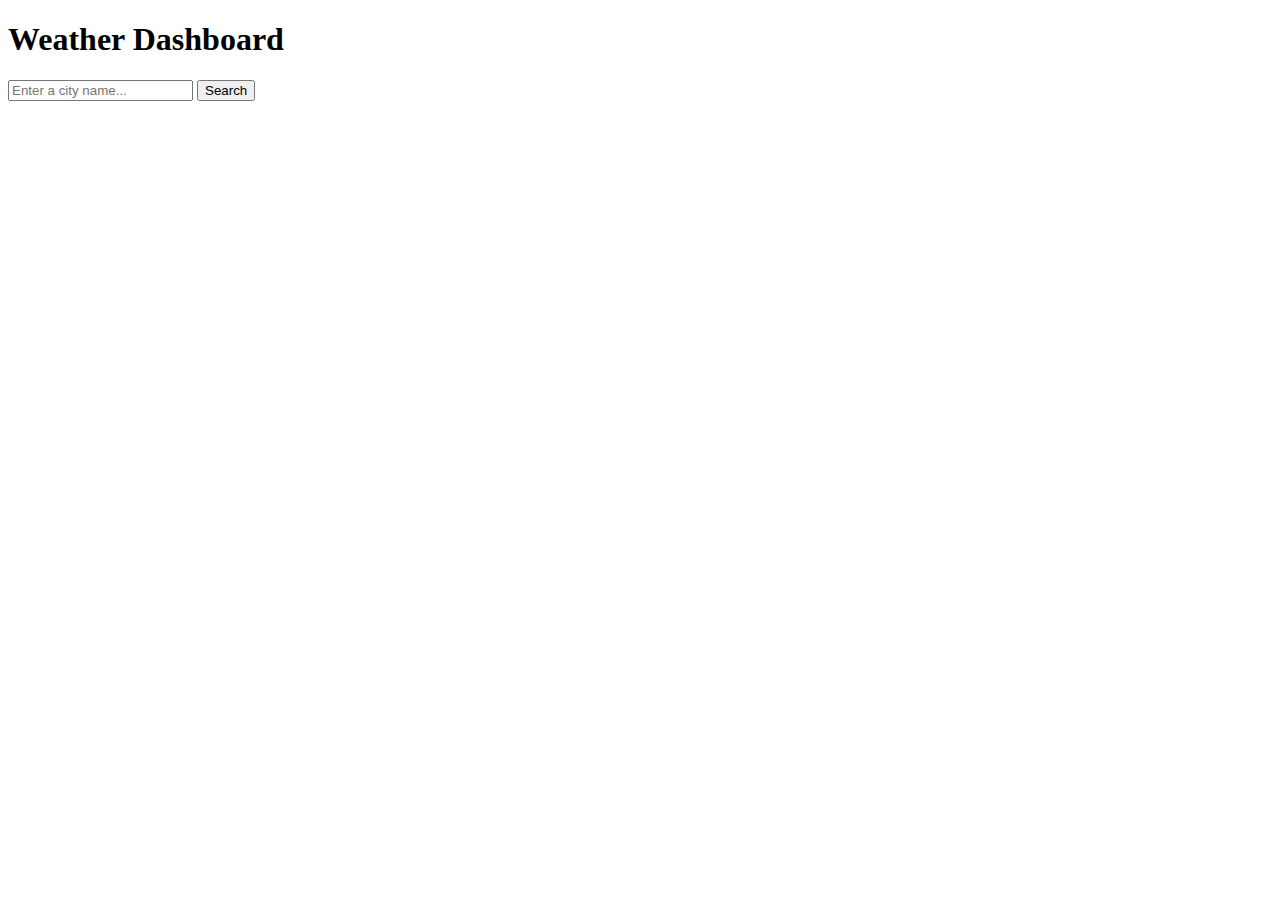
==== index.html @ 99a3ddd9 "added html structure" ====
<!DOCTYPE html>
<html lang="en">
<head>
    <meta charset="UTF-8">
    <meta name="viewport" content="width=device-width, initial-scale=1.0">
    <title>Weather Dashboard</title>
    <link rel="stylesheet" href="./assets/css/style.css">
</head>
<body>
    <header>
        <h1>Weather Dashboard</h1>
    </header>
    <main>
        <!-- Search Section -->
        <section id="search-section">
            <input type="text" id="search-input" placeholder="Enter a city name..." />
            <button id="search-button">Search</button>
            <ul id="search-history"></ul>
        </section>
        
        <!-- Current Weather Section -->
        <section id="current-weather-section">
            <!-- Content will be dynamically added by JavaScript -->
        </section>
        
        <!-- 5-Day Forecast Section -->
        <section id="forecast-section">
            <!-- Content will be dynamically added by JavaScript -->
        </section>
    </main>
    <script src="./assets/js/script.js"></script>
</body>
</html>
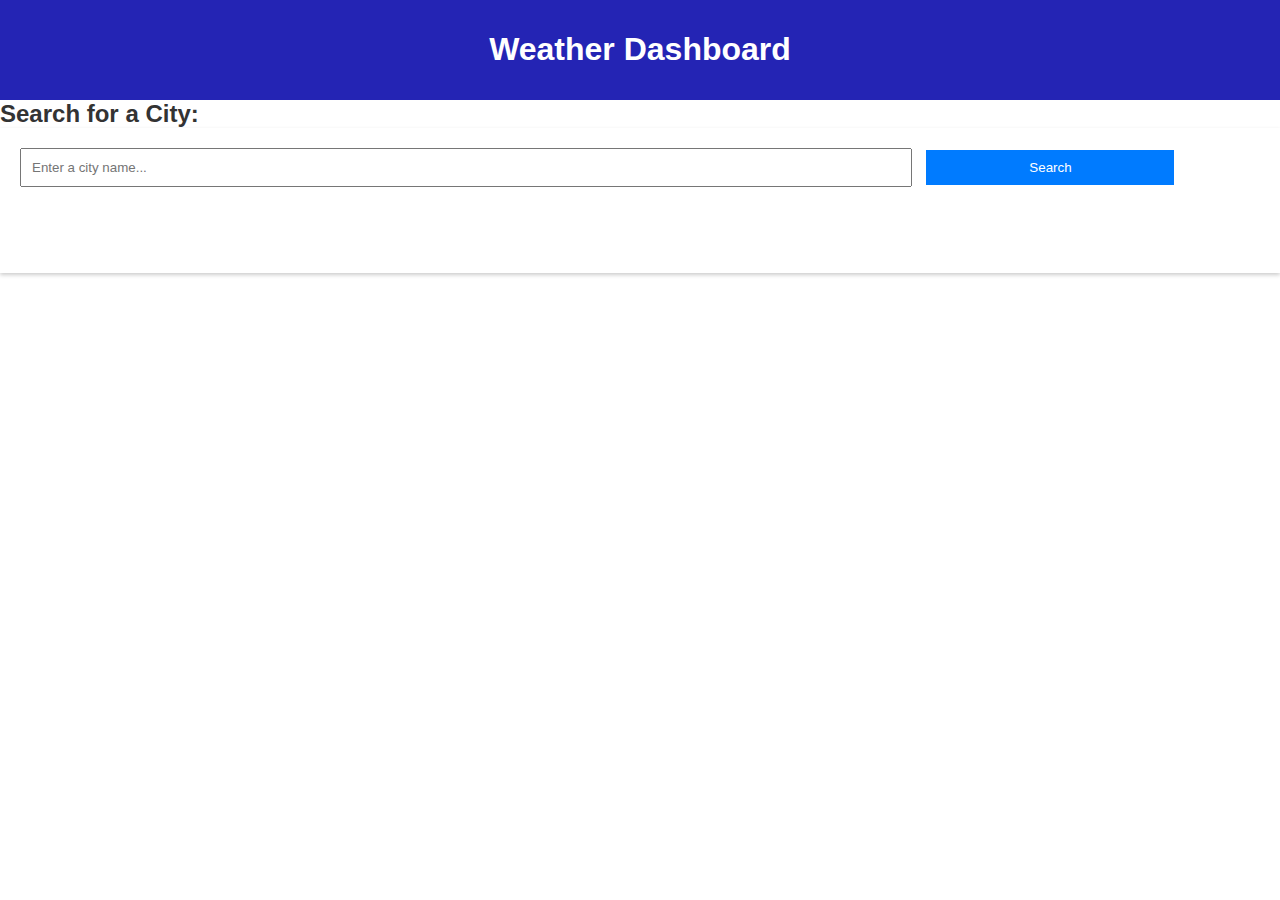
==== commit 5e46f8f6: "added css structure" ====
--- a/index.html
+++ b/index.html
@@ -12,6 +12,7 @@
     </header>
     <main>
         <!-- Search Section -->
+        <h2>Search for a City:</h2>
         <section id="search-section">
             <input type="text" id="search-input" placeholder="Enter a city name..." />
             <button id="search-button">Search</button>
--- a/assets/css/style.css
+++ b/assets/css/style.css
@@ -0,0 +1,86 @@
+/* Container and general styling */
+.container {
+    max-width: 960px;
+    margin: auto;
+}
+
+header {
+    background-color: #2424b4; /* Blue background color */
+    color: white; /* White text color */
+    padding: 10px 0; /* Padding to ensure the text doesn't touch the edges */
+    text-align: center; /* Centers the text horizontally */
+}
+
+
+body, h2, h3 {
+    font-family: 'Arial', sans-serif;
+    margin: 0;
+    padding: 0;
+    color: #333;
+}
+
+/* Search section styling */
+#search-section {
+    
+    padding: 20px;
+    color: white;
+    box-shadow: 0 2px 4px rgba(0, 0, 0, .2);
+}
+
+#search-input {
+    padding: 10px;
+    width: 70%;
+    margin-right: 10px;
+}
+
+#search-button {
+    padding: 10px;
+    width: 20%;
+    background-color: #007bff;
+    color: white;
+    border: none;
+    cursor: pointer;
+}
+
+#search-history {
+    
+    padding: 15px;
+    margin-top: 20px;
+    /* Later, add styles for history buttons inside this div */
+}
+
+/* Weather info section */
+#weather-info {
+    display: flex;
+    flex-wrap: wrap;
+    justify-content: space-between;
+    margin-top: 20px;
+}
+
+/* Current weather styling */
+#current-weather {
+    flex-basis: 100%;
+    background-color: #f8f9fa;
+    padding: 20px;
+    box-shadow: 0 2px 4px rgba(0, 0, 0, .2);
+    /* More styles will be added here for current weather content */
+}
+
+/* Forecast styling */
+#forecast {
+    flex-basis: 100%;
+    margin-top: 20px;
+}
+
+#forecast-container {
+    display: flex;
+    justify-content: space-between;
+    /* Styles for forecast cards will be added here */
+}
+
+/* Media query for smaller screens */
+@media (max-width: 768px) {
+    #forecast-container {
+        flex-direction: column;
+    }
+}
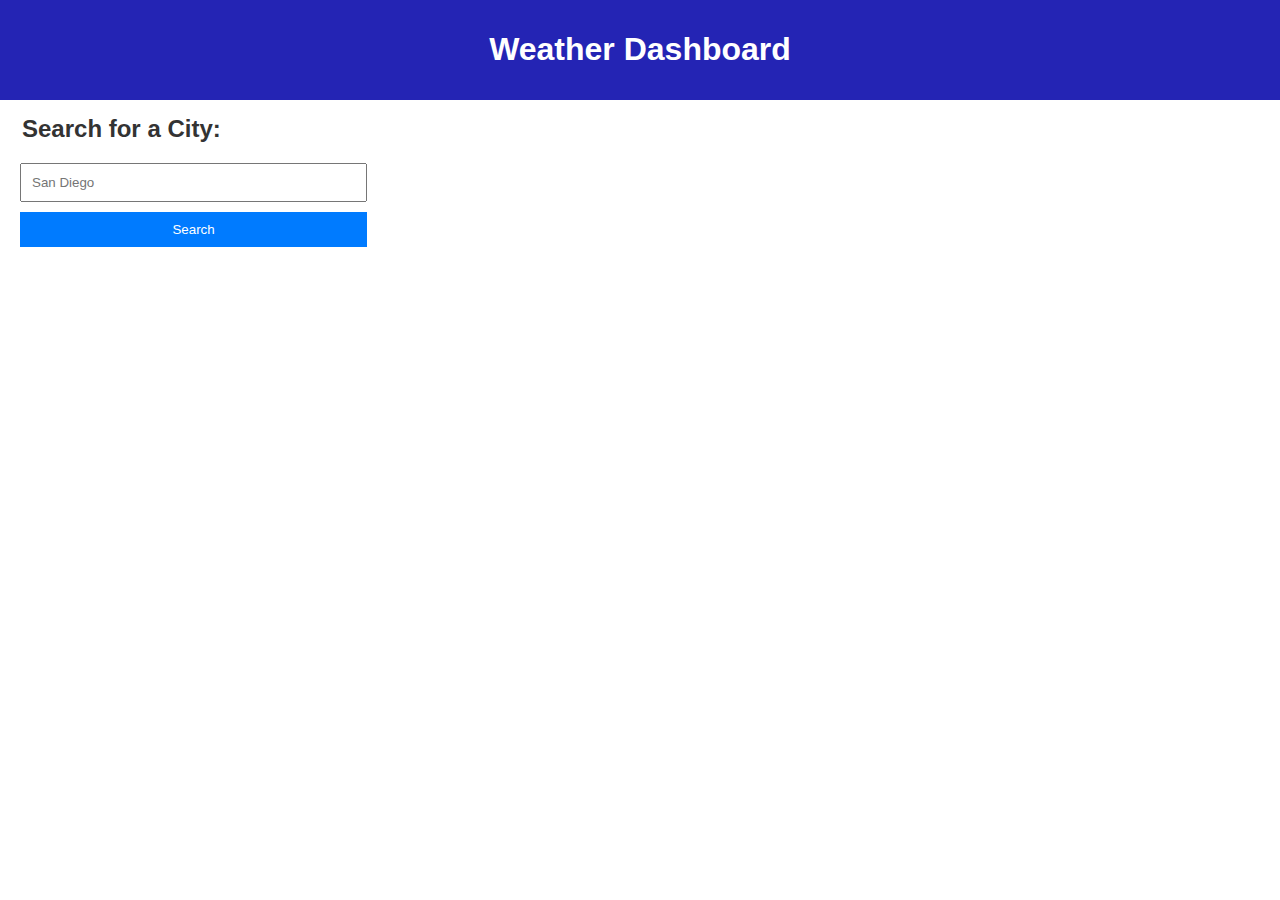
==== commit b2b05c05: "Fix API call and add coordinate fetching functionality" ====
--- a/index.html
+++ b/index.html
@@ -14,9 +14,14 @@
         <!-- Search Section -->
         <h2>Search for a City:</h2>
         <section id="search-section">
-            <input type="text" id="search-input" placeholder="Enter a city name..." />
-            <button id="search-button">Search</button>
-            <ul id="search-history"></ul>
+            <div id="search-container">
+                <input type="text" id="search-input" placeholder="San Diego" />
+                <button id="search-button">Search</button>
+            </div>
+            <ul id="search-history">
+                <!-- Previously searched cities will be listed here as list items -->
+            </ul>
+        </section>
         </section>
         
         <!-- Current Weather Section -->
--- a/assets/css/style.css
+++ b/assets/css/style.css
@@ -11,8 +11,14 @@
     text-align: center; /* Centers the text horizontally */
 }
 
+h2{
+    font-family: 'Arial', sans-serif;
+    margin: 0;
+    padding: 15px 22px 0px;
+    color: #333;
+}
 
-body, h2, h3 {
+body, h3 {
     font-family: 'Arial', sans-serif;
     margin: 0;
     padding: 0;
@@ -21,21 +27,27 @@
 
 /* Search section styling */
 #search-section {
-    
     padding: 20px;
     color: white;
-    box-shadow: 0 2px 4px rgba(0, 0, 0, .2);
+    width: 100%; /* Ensures full width */
+    box-sizing: border-box; /* Ensures padding doesn't affect overall width */
+}
+#search-container {
+    margin-bottom: 20px;
+    display: flex; /* Using flexbox for layout */
+    flex-direction: column; /* Stacks the children vertically */
 }
 
 #search-input {
+    width: 28%;
     padding: 10px;
-    width: 70%;
-    margin-right: 10px;
+    margin-bottom: 10px; /* Spacing between the input and the button */
+    box-sizing: border-box; /* Ensures padding doesn't affect overall width */
 }
 
 #search-button {
     padding: 10px;
-    width: 20%;
+    width: 28%;
     background-color: #007bff;
     color: white;
     border: none;
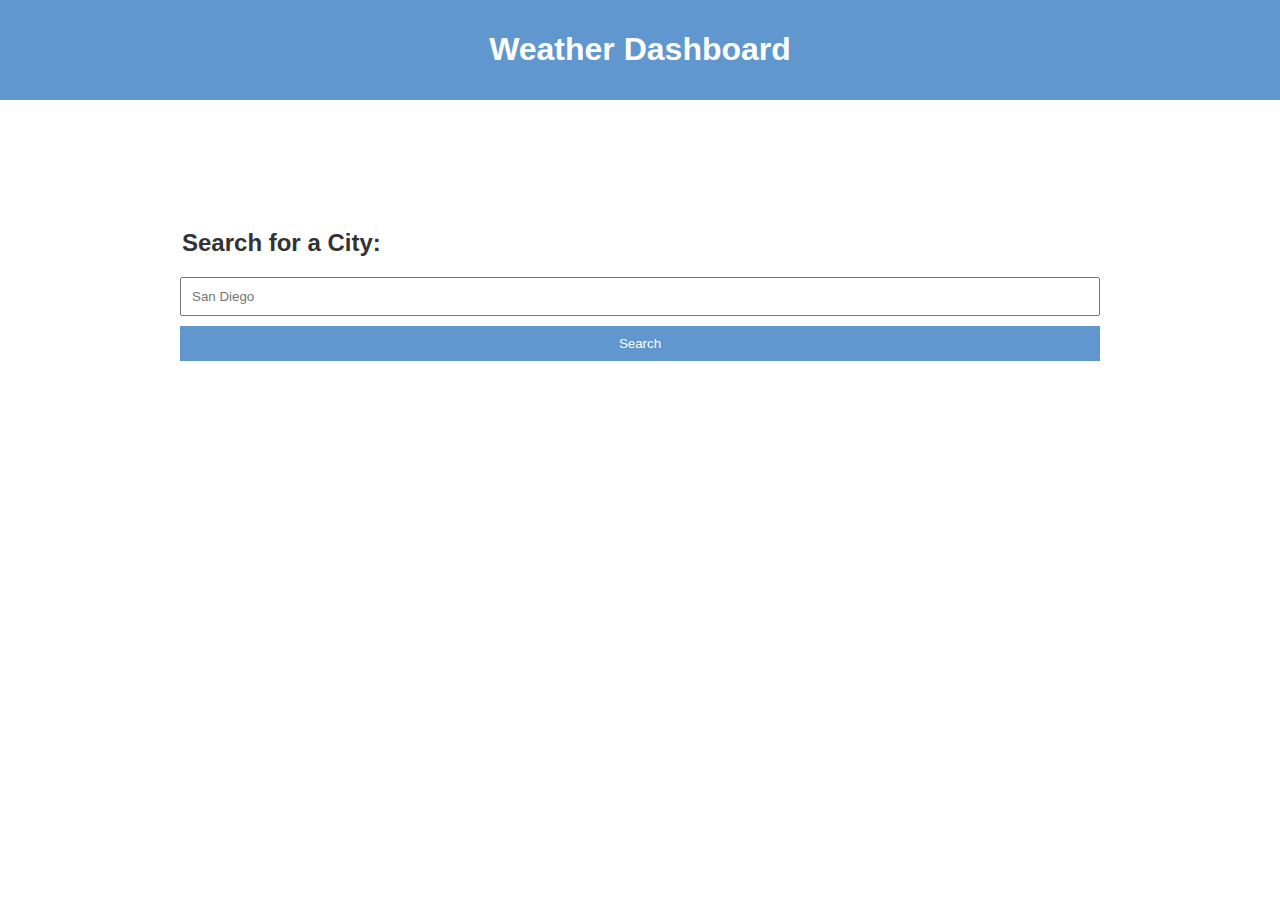
==== commit a0ba7c2b: "added icons, styles etc" ====
--- a/index.html
+++ b/index.html
@@ -10,8 +10,9 @@
     <header>
         <h1>Weather Dashboard</h1>
     </header>
-    <main>
-        <!-- Search Section -->
+    <main class="container">
+        <div id="search-weather-container"
+                <!-- Search Section -->
         <h2>Search for a City:</h2>
         <section id="search-section">
             <div id="search-container">
@@ -26,11 +27,15 @@
         
         <!-- Current Weather Section -->
         <section id="current-weather-section">
-            <!-- Content will be dynamically added by JavaScript -->
+            <!-- Esta caja contendrá la información del clima actual -->
+            <div class="weather-card" id="current-weather">
+                <!-- El contenido se añadirá dinámicamente con JavaScript -->
+            </div>
         </section>
-        
+
         <!-- 5-Day Forecast Section -->
         <section id="forecast-section">
+            <div id="forecast-container"></div>
             <!-- Content will be dynamically added by JavaScript -->
         </section>
     </main>
--- a/assets/css/style.css
+++ b/assets/css/style.css
@@ -5,7 +5,7 @@
 }
 
 header {
-    background-color: #2424b4; /* Blue background color */
+    background-color: #5f97ce;; /* Blue background color */
     color: white; /* White text color */
     padding: 10px 0; /* Padding to ensure the text doesn't touch the edges */
     text-align: center; /* Centers the text horizontally */
@@ -13,9 +13,10 @@
 
 h2{
     font-family: 'Arial', sans-serif;
-    margin: 0;
+    margin: auto;
     padding: 15px 22px 0px;
     color: #333;
+    margin-top: 114px;
 }
 
 body, h3 {
@@ -39,7 +40,7 @@
 }
 
 #search-input {
-    width: 28%;
+    
     padding: 10px;
     margin-bottom: 10px; /* Spacing between the input and the button */
     box-sizing: border-box; /* Ensures padding doesn't affect overall width */
@@ -47,8 +48,8 @@
 
 #search-button {
     padding: 10px;
-    width: 28%;
-    background-color: #007bff;
+    
+    background-color: #5f97ce;;
     color: white;
     border: none;
     cursor: pointer;
@@ -72,22 +73,62 @@
 /* Current weather styling */
 #current-weather {
     flex-basis: 100%;
-    background-color: #f8f9fa;
+    background-color: #ffffff;
     padding: 20px;
-    box-shadow: 0 2px 4px rgba(0, 0, 0, .2);
     /* More styles will be added here for current weather content */
 }
 
-/* Forecast styling */
-#forecast {
-    flex-basis: 100%;
-    margin-top: 20px;
+/* Current Weather Card Styling */
+#current-weather-section {
+    padding: 20px; /* Consistent padding with forecast cards */
+    margin-bottom: 20px; /* Margin for spacing below the card */
+    width: calc(20% * 5); /* Same total width as 5 forecast cards, adjust if necessary */
+    text-align: center;
+   
 }
+
+.weather-card-with-data {
+    background-color: #5f97ce;;
+    padding: 20px;
+    box-shadow: 0 2px 4px rgba(0, 0, 0, .2);
+    text-align: center; /* Centers the text inside the current weather section */
+    margin-bottom: 20px;
+}
+
+
+#forecast-section {
+    display: flex; /* Use flexbox to lay out forecast items in a row */
+    justify-content: space-between; /* Space out forecast items evenly */
+    align-items: stretch; /* Align items in a way that they take equal height */
+    padding: 20px 0; /* Padding top and bottom */
+}
+
 
 #forecast-container {
     display: flex;
     justify-content: space-between;
     /* Styles for forecast cards will be added here */
+}
+
+/* Forecast card styling */
+.forecast-card {
+    background-color: #f8f9fa; /* Light grey background */
+    padding: 10px; /* Spacing inside the cards */
+    box-shadow: 0 2px 4px rgba(0, 0, 0, .2); /* Shadow effect for depth */
+    width: 18%; /* Width for each card to fit 5 in a row */
+    margin-bottom: 10px; /* Spacing between the cards vertically */
+    text-align: center; /* Center the text inside the card */
+}
+
+.forecast-item {
+    flex-basis: 18%; /* Allows 5 items per row */
+    background-color: #5f97ce;;
+    margin: 10px;
+    padding: 20px;
+    box-shadow: 0 2px 4px rgba(0, 0, 0, .2);
+    display: flex;
+    flex-direction: column;
+    align-items: center;
 }
 
 /* Media query for smaller screens */
@@ -96,3 +137,4 @@
         flex-direction: column;
     }
 }
+
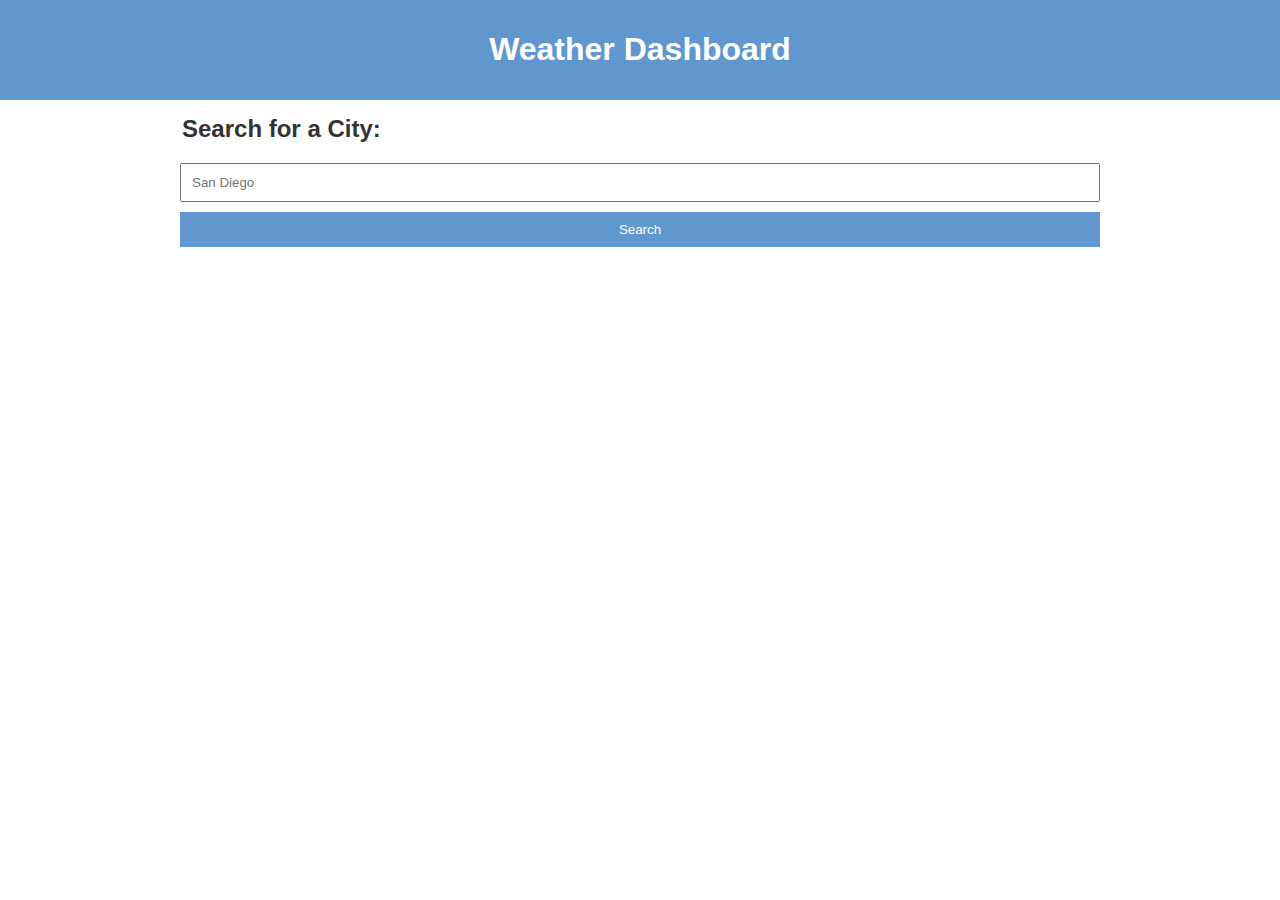
==== commit f477c3f3: "added saveToHistory and loadSearchHistory functions" ====
--- a/index.html
+++ b/index.html
@@ -11,7 +11,7 @@
         <h1>Weather Dashboard</h1>
     </header>
     <main class="container">
-        <div id="search-weather-container"
+        <div id="search-weather-container">
                 <!-- Search Section -->
         <h2>Search for a City:</h2>
         <section id="search-section">
@@ -24,12 +24,12 @@
             </ul>
         </section>
         </section>
-        
-        <!-- Current Weather Section -->
+                
+        <!-- Current Weather Section Updated to Include City Name Display -->
         <section id="current-weather-section">
-            <!-- Esta caja contendrá la información del clima actual -->
+            <h2 id="city-name-display"></h2> <!-- Added element to display the city name -->
             <div class="weather-card" id="current-weather">
-                <!-- El contenido se añadirá dinámicamente con JavaScript -->
+                <!-- Content will be dynamically added with JavaScript -->
             </div>
         </section>
 
--- a/assets/css/style.css
+++ b/assets/css/style.css
@@ -16,7 +16,7 @@
     margin: auto;
     padding: 15px 22px 0px;
     color: #333;
-    margin-top: 114px;
+
 }
 
 body, h3 {
@@ -68,6 +68,11 @@
     flex-wrap: wrap;
     justify-content: space-between;
     margin-top: 20px;
+}
+
+.weather-icon {
+    width: 100px; /* Tamaño deseado en píxeles */
+    height: auto; /* Mantener la proporción de aspecto */
 }
 
 /* Current weather styling */
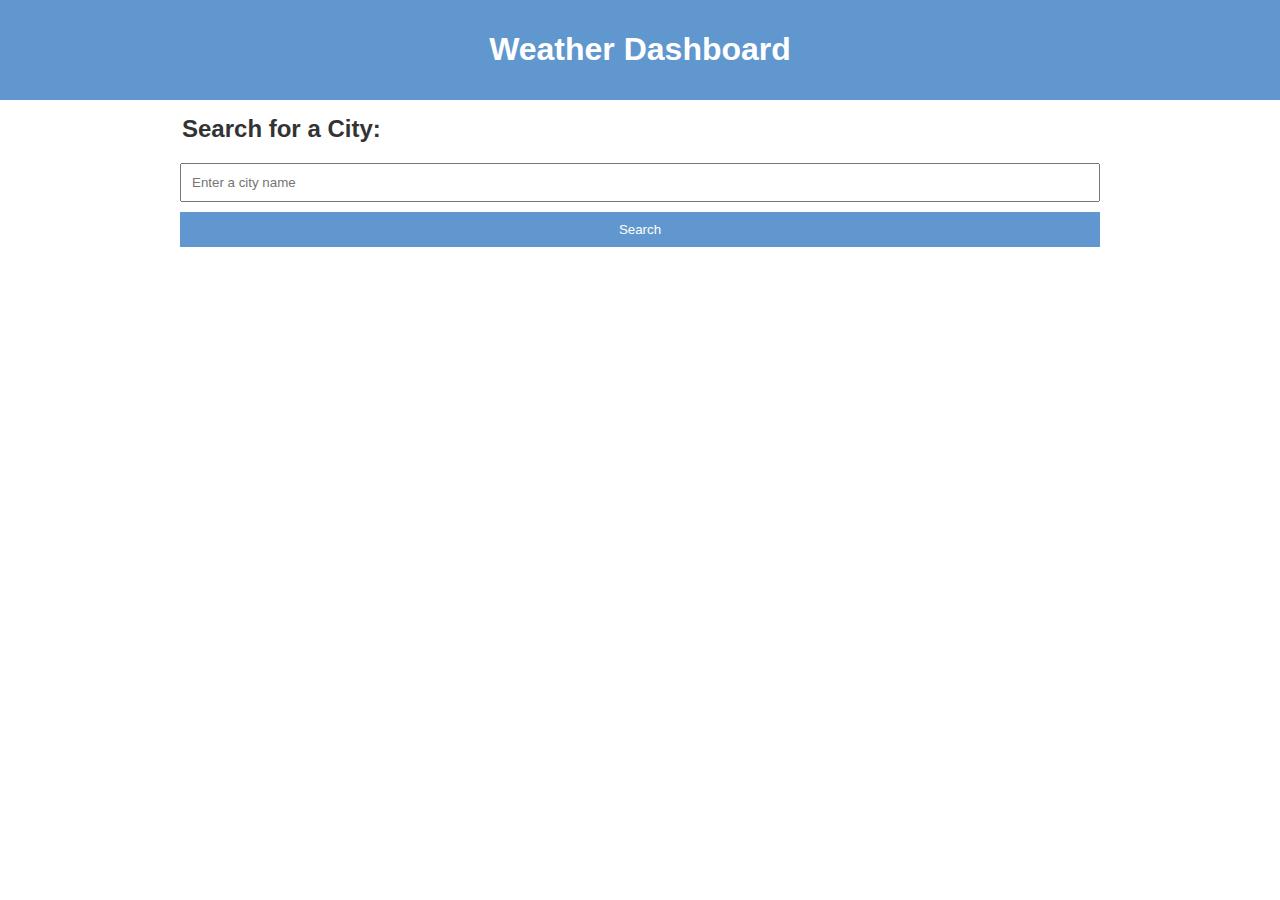
==== commit 7c3dd15b: "added readme" ====
--- a/index.html
+++ b/index.html
@@ -16,7 +16,7 @@
         <h2>Search for a City:</h2>
         <section id="search-section">
             <div id="search-container">
-                <input type="text" id="search-input" placeholder="San Diego" />
+                <input type="text" id="search-input" placeholder="Enter a city name" />
                 <button id="search-button">Search</button>
             </div>
             <ul id="search-history">
